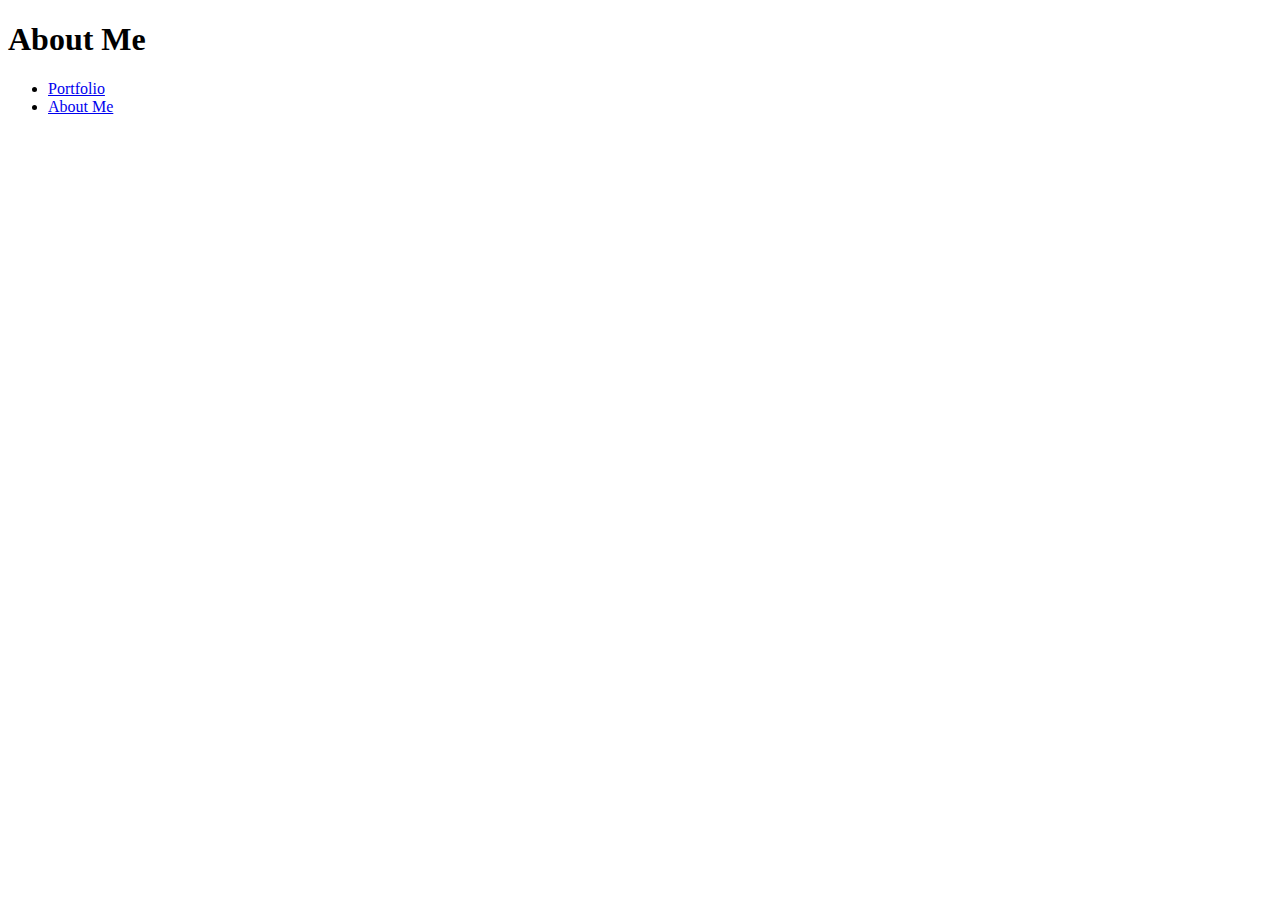
==== about-me.html @ 4f237d63 "added header,tiltle and nav" ====
<!DOCTYPE html>
<html lang="en">
  <head>
    <meta charset="utf-8">
    <title>About Me</title>
  </head>
  <body>
    <h1>About Me</h1>
    <nav>
      <ul>
        <li><a href="index.html">Portfolio</a></li>
        <li><a href="about-me.html">About Me</a></li>
      </ul>
    </nav>
  </body>
</html>
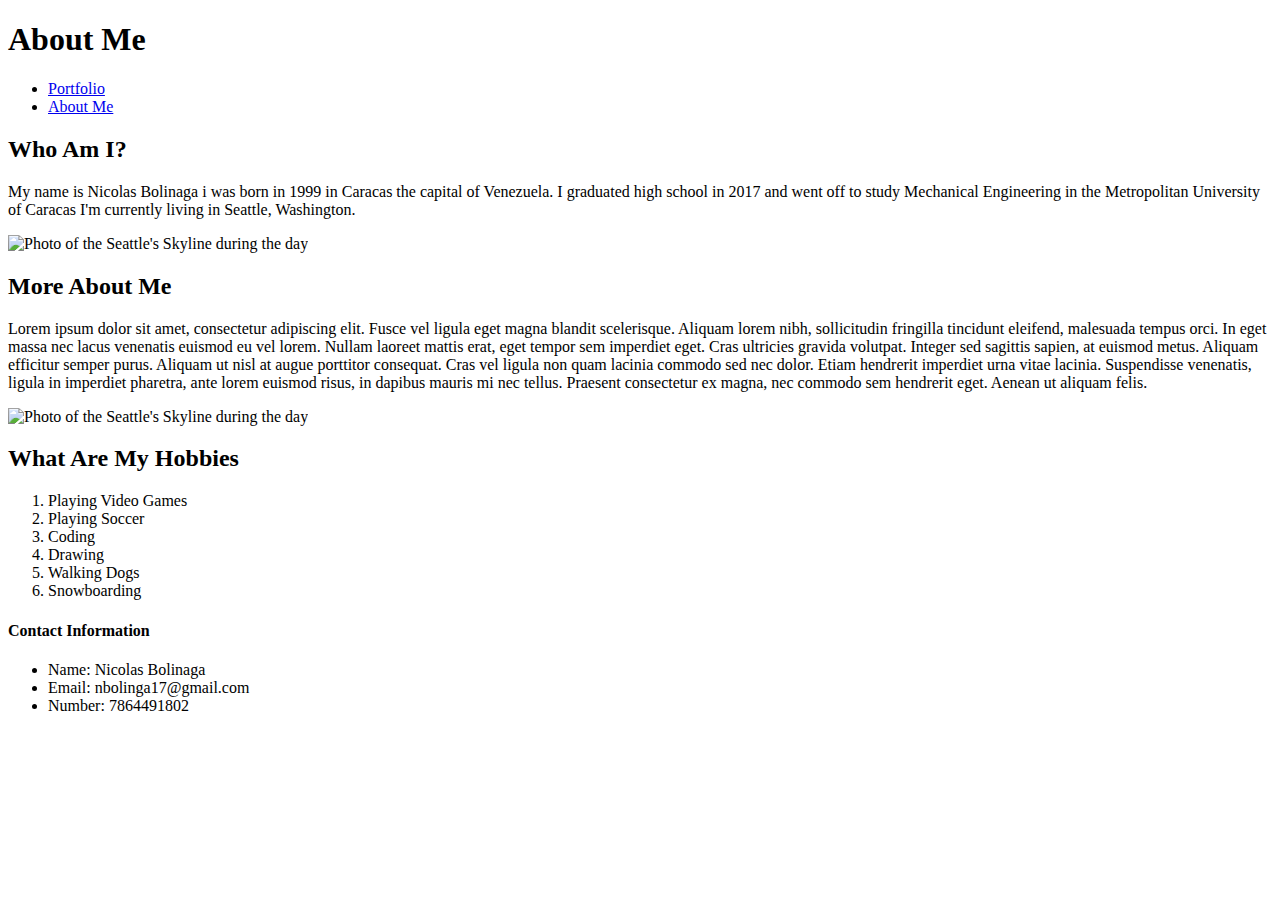
==== commit bec65105: "added info about me" ====
--- a/about-me.html
+++ b/about-me.html
@@ -12,5 +12,42 @@
         <li><a href="about-me.html">About Me</a></li>
       </ul>
     </nav>
+    <section>
+      <h2>Who Am I?</h2>
+      <p> My name is Nicolas Bolinaga i was born in 1999 in Caracas the capital of Venezuela.
+          I graduated high school in 2017 and went off to study Mechanical Engineering in the Metropolitan University of Caracas
+          I'm currently living in Seattle, Washington. </p>
+      <img src="img/Skyline.jpg" alt= "Photo of the Seattle's Skyline during the day"  height="200">
+    </section>
+    <article>
+      <h2>More About Me</h2>
+      <p>Lorem ipsum dolor sit amet, consectetur adipiscing elit. Fusce vel ligula eget magna blandit scelerisque.
+        Aliquam lorem nibh, sollicitudin fringilla tincidunt eleifend, malesuada tempus orci. In eget massa nec lacus venenatis euismod eu vel lorem.
+        Nullam laoreet mattis erat, eget tempor sem imperdiet eget. Cras ultricies gravida volutpat. Integer sed sagittis sapien, at euismod metus.
+        Aliquam efficitur semper purus. Aliquam ut nisl at augue porttitor consequat. Cras vel ligula non quam lacinia commodo sed nec dolor.
+        Etiam hendrerit imperdiet urna vitae lacinia. Suspendisse venenatis, ligula in imperdiet pharetra, ante lorem euismod risus,
+        in dapibus mauris mi nec tellus. Praesent consectetur ex magna, nec commodo sem hendrerit eget. Aenean ut aliquam felis. </p>
+        <img src="img/me.jpg" alt= "Photo of the Seattle's Skyline during the day"  height="200">
+
+      </article>
+      <aside>
+        <h2>What Are My Hobbies</h2>
+        <ol>
+          <li>Playing Video Games</li>
+          <li>Playing Soccer</li>
+          <li>Coding</li>
+          <li>Drawing</li>
+          <li>Walking Dogs</li>
+          <li>Snowboarding</li>
+        </ol>
+      </aside>
+      <footer>
+        <h4>Contact Information</h4>
+        <ul>
+          <li>Name: Nicolas Bolinaga</li>
+          <li>Email: nbolinga17@gmail.com</li>
+          <li>Number: 7864491802</li>
+        </ul>
+      </footer>
   </body>
 </html>
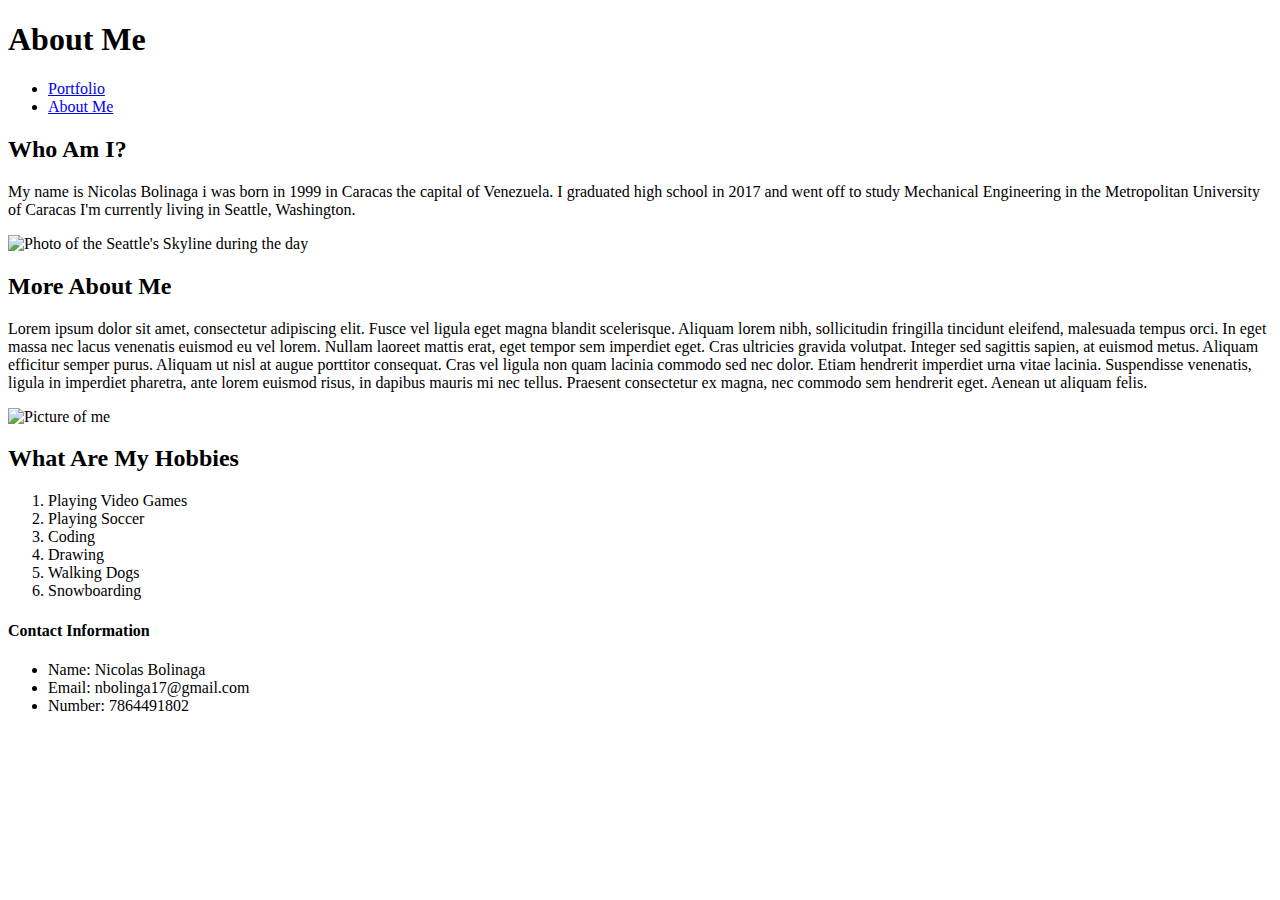
==== commit a69fa2df: "Fixed some links" ====
--- a/about-me.html
+++ b/about-me.html
@@ -17,7 +17,7 @@
       <p> My name is Nicolas Bolinaga i was born in 1999 in Caracas the capital of Venezuela.
           I graduated high school in 2017 and went off to study Mechanical Engineering in the Metropolitan University of Caracas
           I'm currently living in Seattle, Washington. </p>
-      <img src="img/Skyline.jpg" alt= "Photo of the Seattle's Skyline during the day"  height="200">
+      <img src="img/skyline.jpg" alt= "Photo of the Seattle's Skyline during the day"  height="200">
     </section>
     <article>
       <h2>More About Me</h2>
@@ -27,7 +27,7 @@
         Aliquam efficitur semper purus. Aliquam ut nisl at augue porttitor consequat. Cras vel ligula non quam lacinia commodo sed nec dolor.
         Etiam hendrerit imperdiet urna vitae lacinia. Suspendisse venenatis, ligula in imperdiet pharetra, ante lorem euismod risus,
         in dapibus mauris mi nec tellus. Praesent consectetur ex magna, nec commodo sem hendrerit eget. Aenean ut aliquam felis. </p>
-        <img src="img/me.jpg" alt= "Photo of the Seattle's Skyline during the day"  height="200">
+        <img src="img/me.jpg" alt= "Picture of me"  height="200">
 
       </article>
       <aside>
@@ -51,3 +51,4 @@
       </footer>
   </body>
 </html>
+<!--Document checking completed. No errors or warnings to show.-->
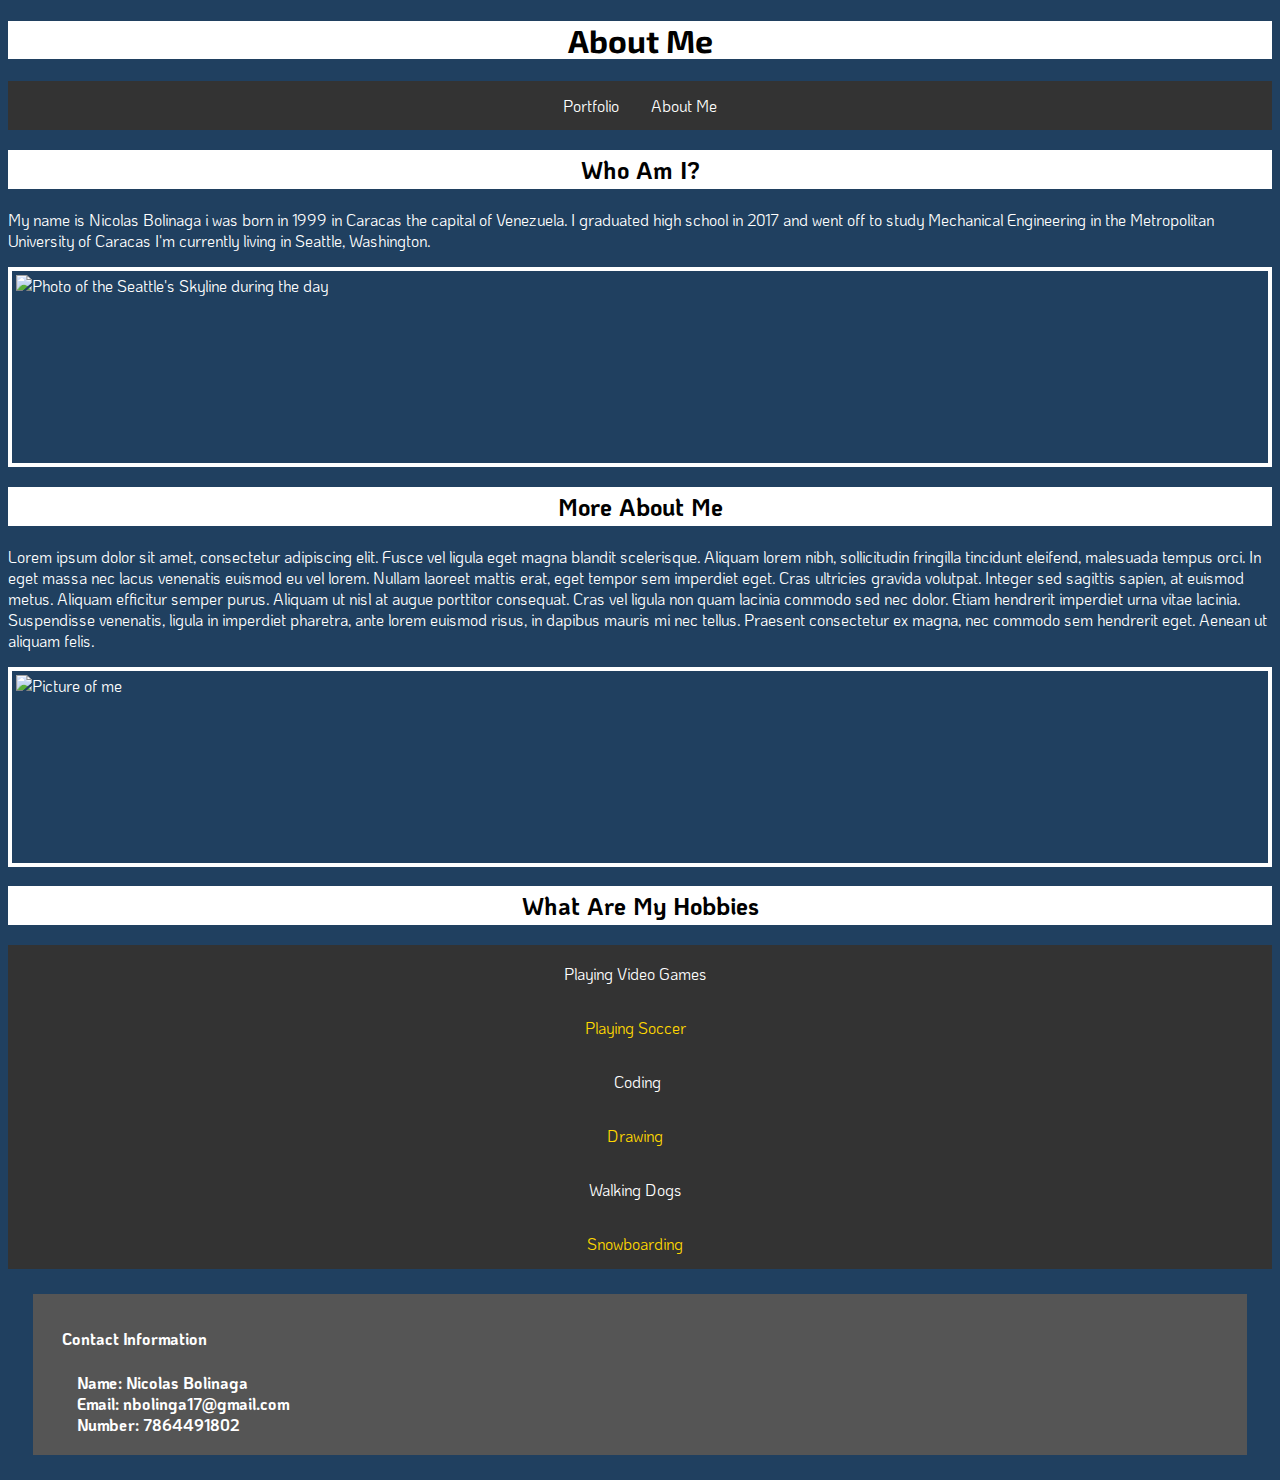
==== commit 3f79806e: "Validated and Fixed" ====
--- a/about-me.html
+++ b/about-me.html
@@ -3,13 +3,19 @@
   <head>
     <meta charset="utf-8">
     <title>About Me</title>
+    <!-- STYLE SHEET -->
+    <link rel="stylesheet" type="text/css" href="styles/stylesheet.css">
+    <!-- GOOGLE FONTS -->
+    <link href="https://fonts.googleapis.com/css?family=Anton|Exo+2|KoHo" rel="stylesheet">
+    <!-- FONTS AWESOME -->
+    <link rel="stylesheet" href="https://use.fontawesome.com/releases/v5.5.0/css/all.css" integrity="sha384-B4dIYHKNBt8Bc12p+WXckhzcICo0wtJAoU8YZTY5qE0Id1GSseTk6S+L3BlXeVIU" crossorigin="anonymous">
   </head>
   <body>
     <h1>About Me</h1>
     <nav>
-      <ul>
-        <li><a href="index.html">Portfolio</a></li>
-        <li><a href="about-me.html">About Me</a></li>
+      <ul class="nav">
+        <li class="nav"><a class="nav" href="index.html">Portfolio</a></li>
+        <li class="nav"><a class="nav" href="about-me.html">About Me</a></li>
       </ul>
     </nav>
     <section>
@@ -17,7 +23,7 @@
       <p> My name is Nicolas Bolinaga i was born in 1999 in Caracas the capital of Venezuela.
           I graduated high school in 2017 and went off to study Mechanical Engineering in the Metropolitan University of Caracas
           I'm currently living in Seattle, Washington. </p>
-      <img src="img/skyline.jpg" alt= "Photo of the Seattle's Skyline during the day"  height="200">
+      <img  class="about" src="img/skyline.jpg" alt= "Photo of the Seattle's Skyline during the day"  height="200">
     </section>
     <article>
       <h2>More About Me</h2>
@@ -27,26 +33,26 @@
         Aliquam efficitur semper purus. Aliquam ut nisl at augue porttitor consequat. Cras vel ligula non quam lacinia commodo sed nec dolor.
         Etiam hendrerit imperdiet urna vitae lacinia. Suspendisse venenatis, ligula in imperdiet pharetra, ante lorem euismod risus,
         in dapibus mauris mi nec tellus. Praesent consectetur ex magna, nec commodo sem hendrerit eget. Aenean ut aliquam felis. </p>
-        <img src="img/me.jpg" alt= "Picture of me"  height="200">
+        <img class="about" src="img/me.jpg" alt= "Picture of me"  height="200">
 
       </article>
       <aside>
         <h2>What Are My Hobbies</h2>
-        <ol>
-          <li>Playing Video Games</li>
-          <li>Playing Soccer</li>
-          <li>Coding</li>
-          <li>Drawing</li>
-          <li>Walking Dogs</li>
-          <li>Snowboarding</li>
+        <ol class="about">
+          <li class="about">Playing Video Games <i class="fas fa-gamepad"></i></li>
+          <li class="about">Playing Soccer <i class="far fa-futbol"></i></li>
+          <li class="about">Coding <i class="fas fa-laptop-code"></i></li>
+          <li class="about">Drawing <i class="fas fa-drafting-compass"></i></li>
+          <li class="about">Walking Dogs <i class="fas fa-dog"></i></li>
+          <li class="about">Snowboarding <i class="fas fa-snowflake"></i></li>
         </ol>
       </aside>
       <footer>
-        <h4>Contact Information</h4>
+        <h4>Contact Information <i class="fas fa-address-card"></i></h4>
         <ul>
-          <li>Name: Nicolas Bolinaga</li>
-          <li>Email: nbolinga17@gmail.com</li>
-          <li>Number: 7864491802</li>
+          <li class="thicker"><i class="fas fa-male"></i> Name: Nicolas Bolinaga</li>
+          <li class="thicker"><i class="fas fa-envelope-open-text"></i> Email: nbolinga17@gmail.com</li>
+          <li class="thicker"><i class="fas fa-phone"></i> Number: 7864491802</li>
         </ul>
       </footer>
   </body>
--- a/styles/stylesheet.css
+++ b/styles/stylesheet.css
@@ -0,0 +1,250 @@
+/* GENERAL -----------------------------------------------------------------------------*/
+
+* {box-sizing: border-box;
+}
+body{
+  background-color: #204060;
+  /* font-family: 'Anton', sans-serif; */
+  font-family: 'KoHo', sans-serif;
+  /* font-family: 'Exo 2', sans-serif; */
+  color:white;
+}
+h1 {
+  color:black;
+  text-align: center;
+  background-color: white;
+  font-family: 'Exo 2', sans-serif;
+}
+h2 {
+  color:black;
+  padding: 4px;
+  text-align: center;
+  background-color: white;
+}
+h4 {
+  color:white;
+  padding-left: 25px;
+}
+ul{
+  list-style-type: none;
+}
+/* GENERAL -----------------------------------------------------------------------------*/
+/* ASSIGMENT LIST-----------------------------------------------------------------------*/
+article ul{
+  padding: 1rem;
+}
+a.main:link, a:visited {
+    background-color: #F65314;
+    color: white;
+    padding: 14px 25px;
+    text-align: center;
+    text-decoration: none;
+    display: inline-block;
+}
+li a.main:hover {
+    background-color: #555;
+    color: white;
+}
+.box{
+  background-color: #333;
+  height: 100%;
+}
+.boxtwo{
+  background-color: #333;
+  height: 100%;
+}
+/* ASSIGMENT LIST-----------------------------------------------------------------------*/
+/* FOOTER ------------------------------------------------------------------------------*/
+Footer {
+  background-color: #555;
+  color: white;
+  padding: 4px;
+  margin: 25px;
+}
+li.thicker {
+    font-weight: bold;
+}
+/* FOOTER ------------------------------------------------------------------------------*/
+/* FLEXBOX -----------------------------------------------------------------------------*/
+nav{
+  display: flex;
+  justify-content: center;
+  align-items: center;
+  background-color: #333;
+}
+.article{
+  display: flex;
+  justify-content: center;
+  align-items: center;
+  flex-direction: column;
+}
+/* FLEXBOX ------------------------------------------------------------------------------*/
+/* NAVAGATION BAR -----------------------------------------------------------------------*/
+ul.nav {
+    list-style-type: none;
+    margin: 0;
+    padding: 0;
+    overflow: hidden;
+}
+li.nav {
+    float: left;
+}
+li a.nav {
+    display: block;
+    color: white;
+    text-align: center;
+    padding: 14px 16px;
+    text-decoration: none;
+}
+li a.nav:hover {
+    background-color: #111;
+}
+/* NAVAGATION BAR -----------------------------------------------------------------------*/
+/* IMAGES -------------------------------------------------------------------------------*/
+img {
+  border: 4px solid white;
+  padding: 4px;
+}
+img.center {
+  display: block;
+  margin-left: auto;
+  margin-right: auto;
+}
+img.about{
+  display: block;
+  margin-left: auto;
+  margin-right: auto;
+}
+.none{
+  all: none;
+}
+/* IMAGES -------------------------------------------------------------------------------*/
+/* Hobbies ------------------------------------------------------------------------------*/
+ol.about {
+    margin: 0;
+    padding: 0;
+    overflow: hidden;
+}
+li.about {
+    display: block;
+    color: white;
+    text-align: center;
+    padding: 14px 16px;
+    background-color: #333;
+}
+/* Hobbies ------------------------------------------------------------------------------*/
+/* ICONS -------------------------------------------------------------------------------*/
+.fa-address-card{
+  font-size: 24px;
+  padding-left: 3px;
+}
+.fa-copy+.fa-copy
+{-moz-transform: scaleX(-1);
+-o-transform: scaleX(-1);
+-webkit-transform: scaleX(-1);
+transform: scaleX(-1);
+filter: FlipH;
+-ms-filter: "FlipH";
+}
+.fa-play{
+  padding-right: 10px;
+  font-size: 14px;
+}
+.fa-gamepad{
+  padding-left: 10px;
+  font-size:20px;
+  color: gold;
+}
+.fa-futbol{
+  padding-left: 10px;
+  font-size:20px;
+  color: gold;
+}
+.fa-laptop-code{
+  padding-left: 5px;
+  font-size:20px;
+  color: gold;
+}
+.fa-drafting-compass{
+  padding-left: 10px;
+  font-size:20px;
+  color: gold;
+}
+.fa-dog{
+  padding-left: 10px;
+  font-size:20px;
+  color: gold;
+}
+.fa-snowflake{
+  padding-left: 10px;
+  font-size:20px;
+  color: gold;
+}
+/* ICONS -------------------------------------------------------------------------------*/
+/* CSS transitions or nth-child --------------------------------------------------------*/
+.article :nth-child(even){
+  background-color: #555;
+}
+.article :nth-child(odd){
+  color: white;
+}
+aside li:nth-child(even){
+  color:gold;
+}
+article li{
+  transition-property: font-size;
+  transition-duration: 1s;
+  transition-delay: 0;
+}
+article li:hover{
+  font-size: 150%;
+}
+img.three{
+  height: 200px;
+  width: auto;
+  transition-property:height;
+  transition-duration: 1s;
+  transition-delay: 0;
+}
+img.three:hover{
+  height: 250px;
+  width: auto;
+}
+Footer{
+  transition-property: font-size,background-color,color;
+  transition-duration: 1s;
+  transition-delay: 0;
+}
+footer:hover{
+  font-size: 150%;
+  background-color: #F65314;
+  color:black;
+}
+.thick{
+  transition-property: font-size,background-color,color;
+  transition-duration: 1s;
+  transition-delay: 0;
+}
+.thick:hover{
+  font-size: 200%;
+  background-color: #F65314;
+  color:black;
+}
+ul.nav{
+  transition-property: font-size;
+  transition-duration: 1s;
+  transition-delay: 0;
+}
+ul.nav:hover{
+  font-size: 150%;
+}
+li.about{
+  transition-property: font-size;
+  transition-duration: 1s;
+  transition-delay: 0;
+}
+li.about:hover{
+  font-size: 150%;
+}
+
+/* CSS transitions or nth-child --------------------------------------------------------*/
